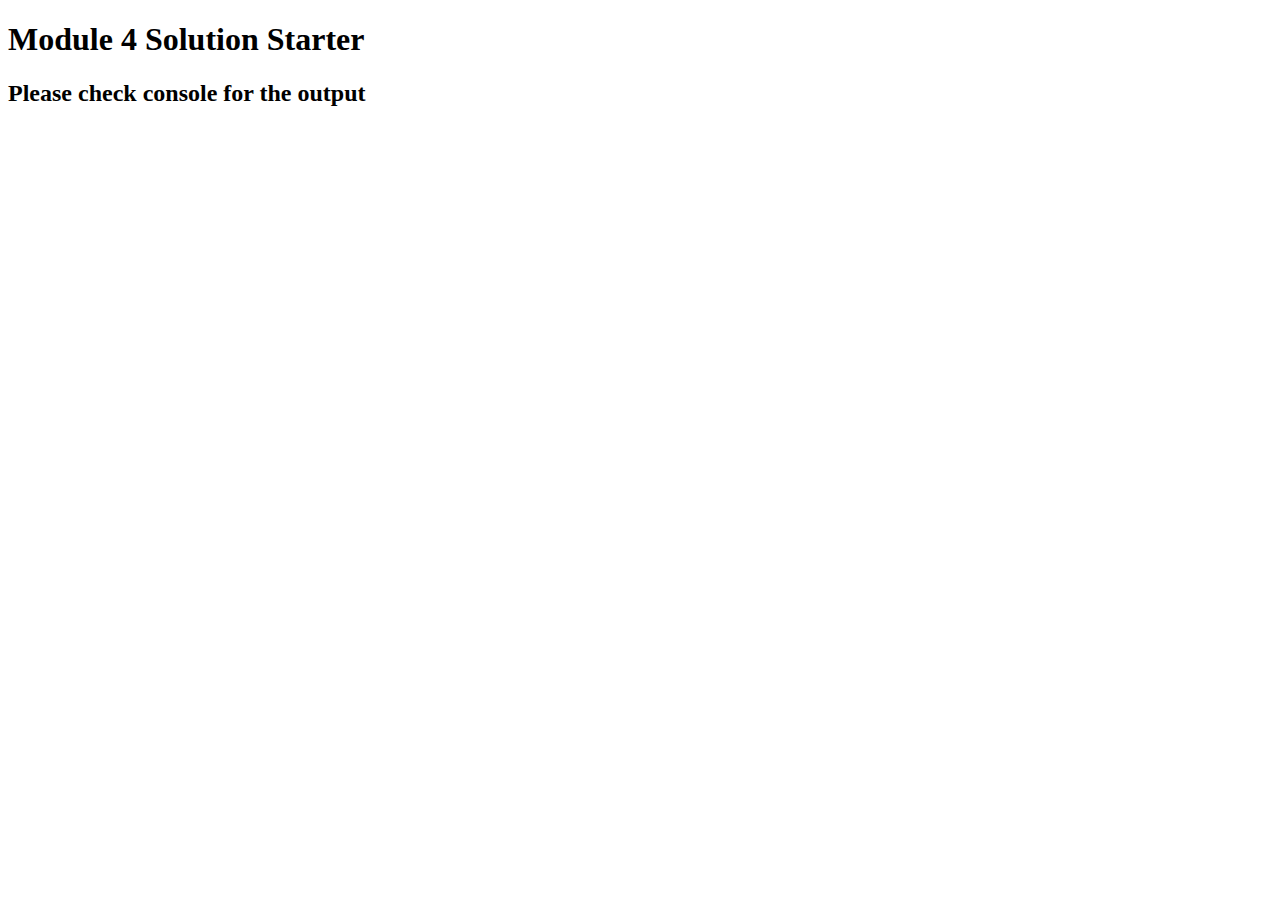
==== module4/index.html @ 2fd5f71b "hi" ====
<!DOCTYPE html>
<html>
<head>
  <meta charset="utf-8">
  <title>Module 4 Solution Starter</title>
  <script src="SpeakHello.js"></script>
  <script src="SpeakGoodBye.js"></script>
  <script src="script.js"></script>
</head>
<body>
  <h1>Module 4 Solution Starter</h1>
  <h2>Please check console for the output</h2>
</body>
</html>
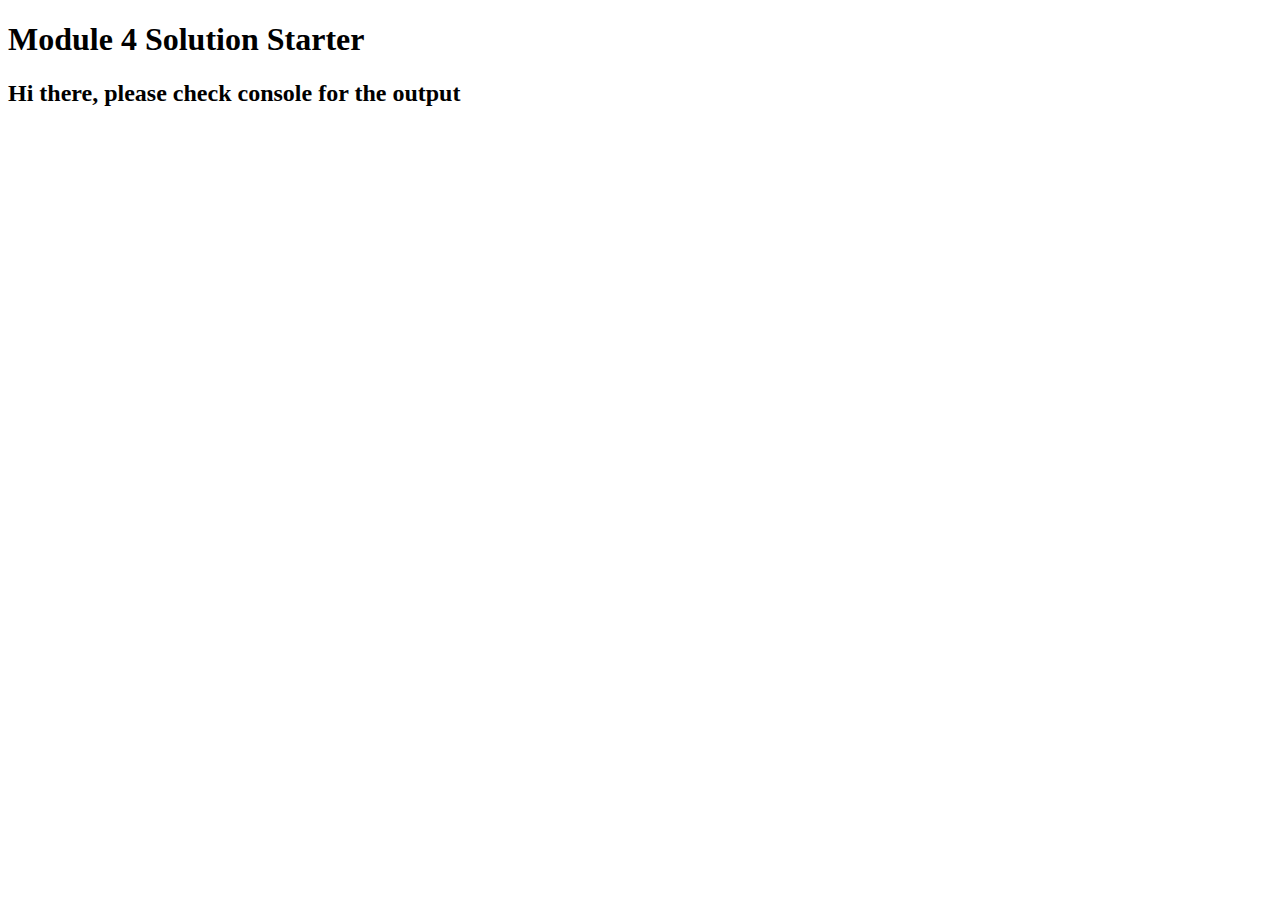
==== commit f7063011: "hi" ====
--- a/module4/index.html
+++ b/module4/index.html
@@ -9,6 +9,6 @@
 </head>
 <body>
   <h1>Module 4 Solution Starter</h1>
-  <h2>Please check console for the output</h2>
+  <h2>Hi there, please check console for the output</h2>
 </body>
 </html>
